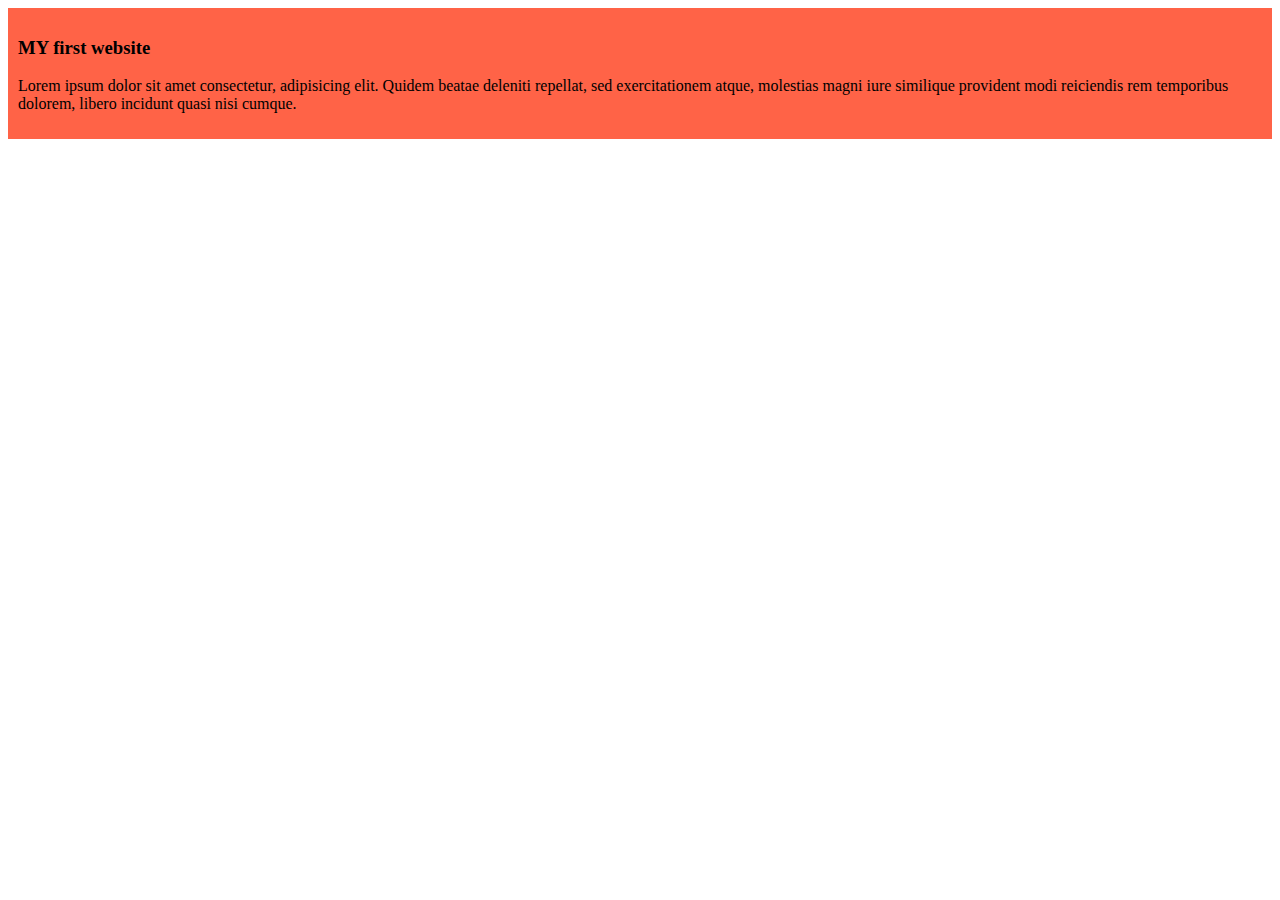
==== index2.html @ aab65e0d "added the first pera" ====
<!DOCTYPE html>
<html lang="en">
<head>
    <meta charset="UTF-8">
    <meta name="viewport" content="width=device-width, initial-scale=1.0">
    <title>my simple website</title>
    <link rel="stylesheet" href="pera.css">
</head>
<body>
    <div>
        <h3> MY first website</h3>
        <p>Lorem ipsum dolor sit amet consectetur, adipisicing elit. Quidem beatae deleniti repellat, sed exercitationem atque, molestias magni iure similique provident modi reiciendis rem temporibus dolorem, libero incidunt quasi nisi cumque.</p>
    </div>
    
</body>
</html>
---- pera.css ----
div{
    background-color: tomato;
    padding: 10px;
}
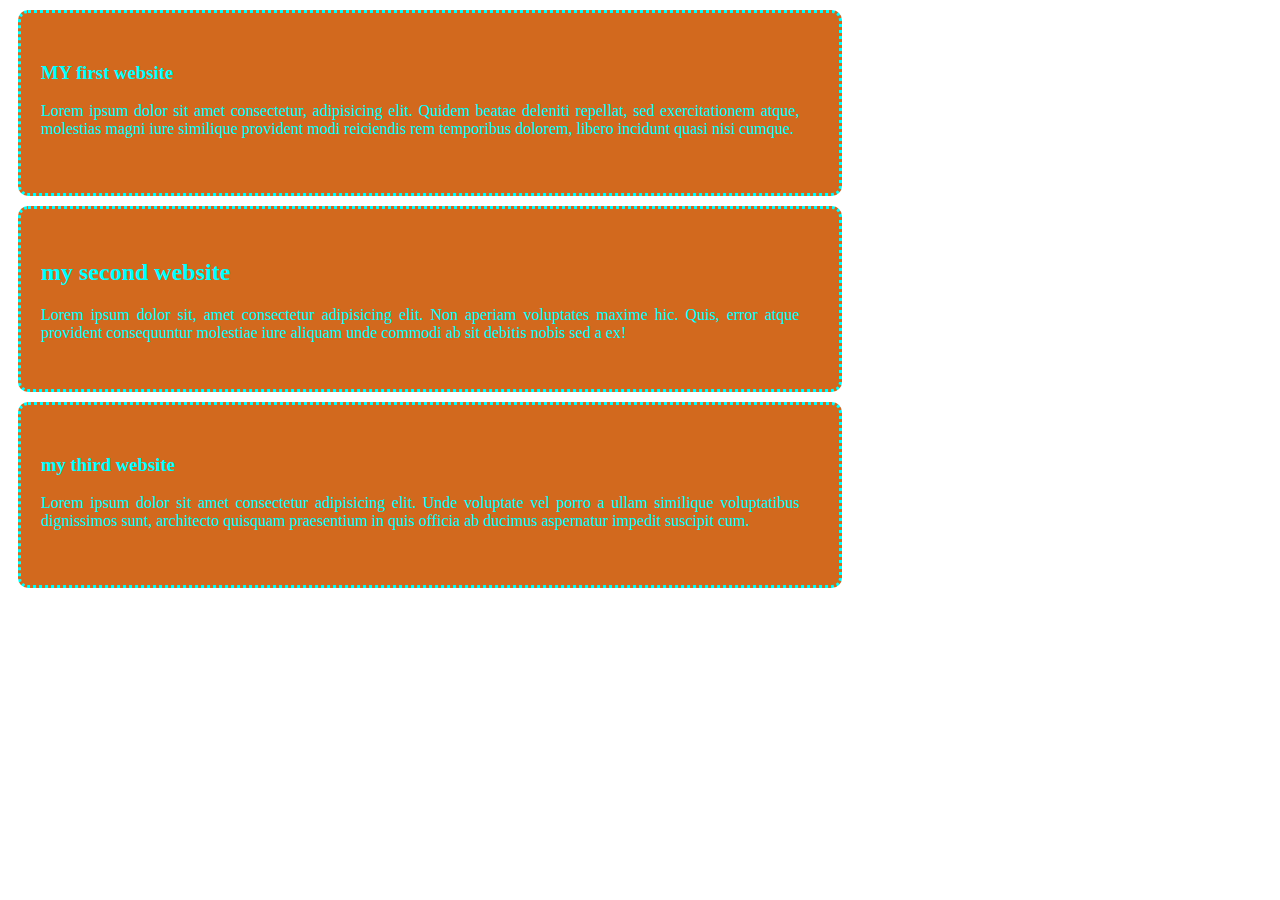
==== commit db98c908: "my second pera" ====
--- a/index2.html
+++ b/index2.html
@@ -11,6 +11,14 @@
         <h3> MY first website</h3>
         <p>Lorem ipsum dolor sit amet consectetur, adipisicing elit. Quidem beatae deleniti repellat, sed exercitationem atque, molestias magni iure similique provident modi reiciendis rem temporibus dolorem, libero incidunt quasi nisi cumque.</p>
     </div>
+    <div>
+        <h2>my second website</h2>
+    <p>Lorem ipsum dolor sit, amet consectetur adipisicing elit. Non aperiam voluptates maxime hic. Quis, error atque provident consequuntur molestiae iure aliquam unde commodi ab sit debitis nobis sed a ex!</p>
+    </div>
+    <div>
+        <h3>my third website</h3>
+        <p> Lorem ipsum dolor sit amet consectetur adipisicing elit. Unde voluptate vel porro a ullam similique voluptatibus dignissimos sunt, architecto quisquam praesentium in quis officia ab ducimus aspernatur impedit suscipit cum.</p>
+    </div>
     
 </body>
 </html>--- a/pera.css
+++ b/pera.css
@@ -1,4 +1,17 @@
 div{
-    background-color: tomato;
-    padding: 10px;
-}+   background-color: chocolate;
+   padding-left: 20px;
+   padding-top: 30px;
+   padding-bottom: 50px;
+   padding-right: 40px;
+    margin: 10px;
+    color: aqua;
+   
+    text-align: justify;
+    text-emphasis: none;
+    height: 100px;
+    width: 60%;
+    border-radius: 10px;
+    border-style: dotted;
+    background-position: 70%;
+    